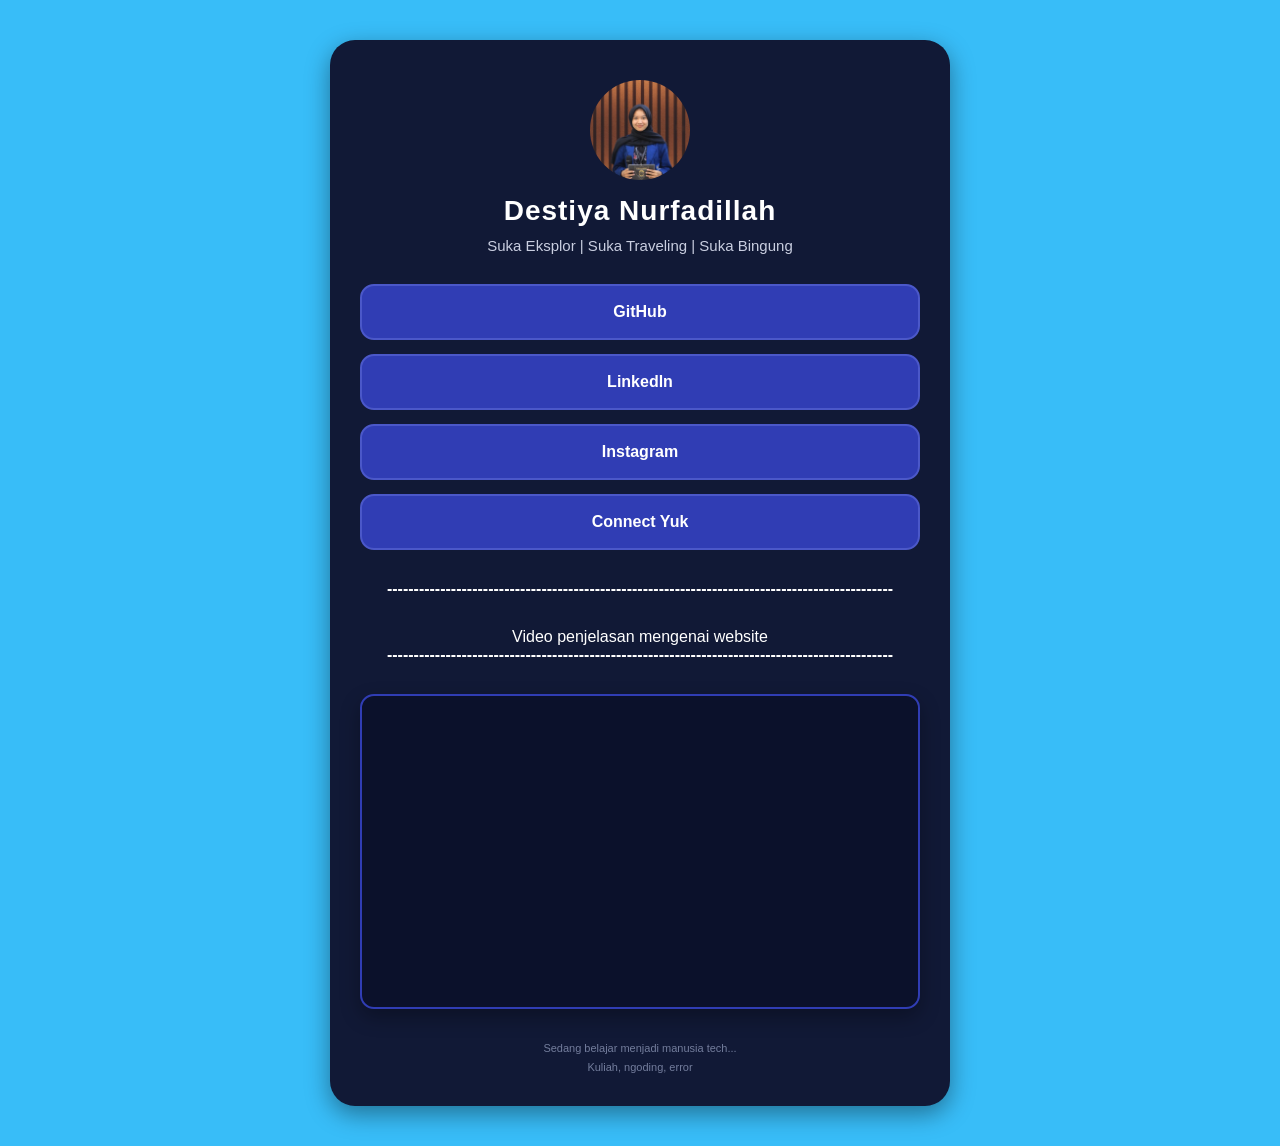
==== index.html @ 38f8f002 "Rename Index.html to index.html" ====
<!DOCTYPE html>
<html lang="en">
<head>
    <meta charset="UTF-8">
    <meta name="viewport" content="width=device-width, initial-scale=1.0">
    <title>Personal Linktree Destiya</title>
    <link rel="stylesheet" href="style.css">
</head>
<body>
    <div class="container">
        <header class="profile">
            <img src="Foto Profile.jpg" alt="Foto Profile Destiya" class="profile-img">
            <h1>Destiya Nurfadillah</h1>
            <p class="subtitle"> Suka Eksplor | Suka Traveling | Suka Bingung</p>
        </header>
        <main>
            <section class="links-card">
                <section class="links">
                <a href="https://github.com/destiyanur304-eng" target="_blank" class="link-box">
                    <span>GitHub</span><span class="arrow"></span></a>
                <a href="https://www.linkedin.com/in/destiya-nurfadillah-059b40367?utm_source=share_via&utm_content=profile&utm_medium=member_android" target="_blank" class="link-box">
                    <span>Linkedln</span><span class="arrow"></span></a>
                <a href="https://www.instagram.com/desty_nurfadlh?" target="_blank" class="link-box">
                    <span>Instagram</span><span class="arrow"></span></a>
                <a href="Connect.html" class="link-box Connect"><span>Connect Yuk</span><span class="arrow"></span></a>
                </section>
            </section>
        </main>

        <search class="youtube-section">
            <h2>-----------------------------------------------------------------------------------------------</h2>
            <p>Video penjelasan mengenai website</p>
            <h2>-----------------------------------------------------------------------------------------------</h2>
            <div class="youtube-frame">
                <iframe src="https://www.youtube.com/embed//8NuUwvOZaDg?si=3r1MykB9SIg2t-JR" title="Video penjelasan" allowfullscreen></iframe>
            </div>
        </search>
        <footer>
            <p>Sedang belajar menjadi manusia tech...</p>
            <p>Kuliah, ngoding, error</p>
        </footer>
    </div>
</body>
</html>
---- style.css ----
* {
    box-sizing: border-box;
    margin: 0;
    padding: 0;
}

body {
    min-height: 100vh;
    padding: 40px 15px;
    background-color: #38BDF8;
    font-family: Arial, Helvetica, sans-serif;
    color: #ffffff;
}

.container {
    width: 100%;
    max-width: 620px;
    margin: 0 auto;
    padding: 40px 30px 30px;
    background-color: #111936;
    border-radius: 25px;
    box-shadow: 0 8px 25px rgba(0, 0, 0, 0.40);
}

.profile {
    text-align: center;
    margin-bottom: 30px;
}

.profile-img {
    display: block;
    width: 100px;
    height: 100px;
    margin: 0 auto 15px;
    object-fit: cover;
    border-radius: 50%;
}

.profile h1 {
    margin-bottom: 10px;
    font-size: 28px;
    letter-spacing: 1px;
}

.subtitle {
    margin-bottom: 8px;
    font-size: 15px;
    color: #c9cee0;
}

.description {
    font-size: 13px;
    color: #8e97b5;
    font-style: normal;
    font-weight: bold;
}

.links {
    display: flex;
    flex-direction: column;
    gap: 14px;
    margin-bottom: 30px;
}

.link-box {
    display: flex;
    align-items: center;
    justify-content: center;
    width: 100%;
    padding: 17px 20px;
    background-color: #303db4;
    border: 2px solid #4b58c9;
    border-radius: 14px;
    color: #ffffff;
    text-decoration: none;
    font-size: 16px;
    font-weight: bold;
    transition: all 0.3s ease;
}

.link-box:hover {
    background-color: #4856d1;
    border-color: #6874e5;
    transform: translateY(-4px);
    box-shadow: 0 8px 18px rgba(0, 0, 0, 0.30);
}

.arrow {
    font-size: 20px;
    transition: transform 0.3s ease;
}

.link-box:hover .arrow {
    transform: translateX(6px);
}

.youtube-section{
    margin-top: 30px;
    text-align: center;
}

.youtube-section h2{
    margin-bottom: 30px;
    color: #ffffff;
    font-size: 16px;
    text-align: center;
}

.youtube-frame{
    position: relative;
    width: 100%;
    aspect-ratio: 16/9;
    overflow: hidden;
    border-radius: 14px;
    background-color: #0b112b;
    border: 2PX solid #303db4;
    box-shadow: 0 8px 20PX rgba(0, 0, 0, 0.30);
    transform: 0.3s ease;
}

.youtube-frame:hover{
    border-color: #6874e5;
    box-shadow: 0 10px 25px rgba(0, 0, 0, 0.40);
}

.youtube-frame iframe{
    position: relative;
    top: 0;
    left: 0;
    width: 100%;
    height: 100%;
    border: none;
}

.container footer {
    margin-top: 30px;
    text-align: center;
    color: #737d9c;
    font-size: 11px;
    line-height: 1.7;
}

.connect-page {
    min-height: 100vh;
    padding: 40px 15px;
    background-color: #38BDF8;
    font-family: Arial, Helvetica, sans-serif;
}

.connect-page .connect-outer {
    width: 100%;
    max-width: 660px;
    margin: 0 auto;
    padding: 35px 30px 30px;
    background-color: #111936;
    border-radius: 25px;
    box-shadow: 0 8px 25px rgba(0, 0, 0, 0.40);
}

.connect-page .connect-heading {
    margin: 0 0 25px;
    text-align: center;
    color: #ffffff;
    font-size: 27px;
    font-weight: bold;
    letter-spacing: 1px;
}

.connect-page .connect-inner {
    width: 100%;
    padding: 25px;
    background-color: #1d263b;
    border: 1px solid #29345e;
    border-radius: 17px;
    box-shadow: 0 8px 18px rgba(0, 0, 0, 0.18);
}

.connect-page .connect-info {
    margin: 0 0 22px;
    padding: 0;
}

.connect-page .connect-info:last-child {
    margin-bottom: 0;
}

.connect-page .connect-info h2 {
    margin: 0 0 9px;
    color: #7f9cff;
    font-size: 17px;
    font-weight: bold;
}

.connect-page .connect-info p {
    margin: 0 0 7px;
    color: #c8d0e3;
    font-size: 13px;
    line-height: 1.7;
    text-align: justify;
}

.connect-page .connect-toggle {
    display: block;
    margin: 22px auto 20px;
    padding: 0;
    background: none;
    border: none;
    color: #aeb8d2;
    font-family: Arial, Helvetica, sans-serif;
    font-size: 13px;
    font-style: italic;
    cursor: pointer;
    transition: 0.3s;
}

.connect-page .connect-toggle:hover {
    color: #ffffff;
    transform: translateY(-2px);
}

.connect-page .connect-contacts {
    display: flex;
    flex-direction: column;
    gap: 12px;
    max-height: 0;
    overflow: hidden;
    opacity: 0;
    transition:
        max-height 0.4s ease,
        opacity 0.3s ease,
        margin 0.3s ease;
}

.connect-page .connect-contacts.active {
    max-height: 220px;
    margin-bottom: 20px;
    opacity: 1;
}

.connect-page .connect-contacts a {
    display: block;
    width: 100%;
    padding: 14px;
    background-color: #303db4;
    border: 1px solid #4b58c9;
    border-radius: 12px;
    color: #ffffff;
    text-align: center;
    text-decoration: none;
    font-size: 14px;
    font-weight: bold;
    transition: 0.3s;
}

.connect-page .connect-contacts a:hover {
    background-color: #4856d1;
    transform: translateY(-3px);
    box-shadow: 0 6px 14px rgba(0, 0, 0, 0.20);
}

.connect-page .connect-back-button {
    display: block;
    width: fit-content;
    margin: 0 auto;
    padding: 10px 20px;
    background-color: #303db4;
    border-radius: 10px;
    color: #ffffff;
    text-decoration: none;
    font-size: 13px;
    font-weight: bold;
    transition: 0.3s;
}

.connect-page .connect-back-button:hover {
    background-color: #4856d1;
    transform: translateY(-3px);
}

.connect-page .connect-footer {
    margin-top: 30px;
    text-align: center;
    color: #737d9c;
    font-size: 11px;
    line-height: 1.7;
}

@media (max-width: 600px) {
    body {
        padding: 20px 10px;
    }

    .container {
        padding: 30px 18px 25px;
        border-radius: 22px;
    }

    .profile-img {
        width: 85px;
        height: 85px;
    }

    .profile h1 {
        font-size: 23px;
    }

    .subtitle {
        font-size: 13px;
    }

    .description {
        font-size: 12px;
    }

    .link-box {
        padding: 15px 17px;
        font-size: 15px;
    }

    .connect-page {
        padding: 20px 10px;
    }

    .connect-page .connect-outer {
        padding: 30px 18px 25px;
        border-radius: 22px;
    }

    .connect-page .connect-heading {
        font-size: 23px;
    }

    .connect-page .connect-inner {
        padding: 20px;
        border-radius: 15px;
    }

    .connect-page .connect-info h2 {
        font-size: 16px;
    }

    .connect-page .connect-info p {
        font-size: 13px;
        line-height: 1.7;
    }

    .connect-page .connect-toggle {
        text-align: center;
        font-size: 12px;
    }
}
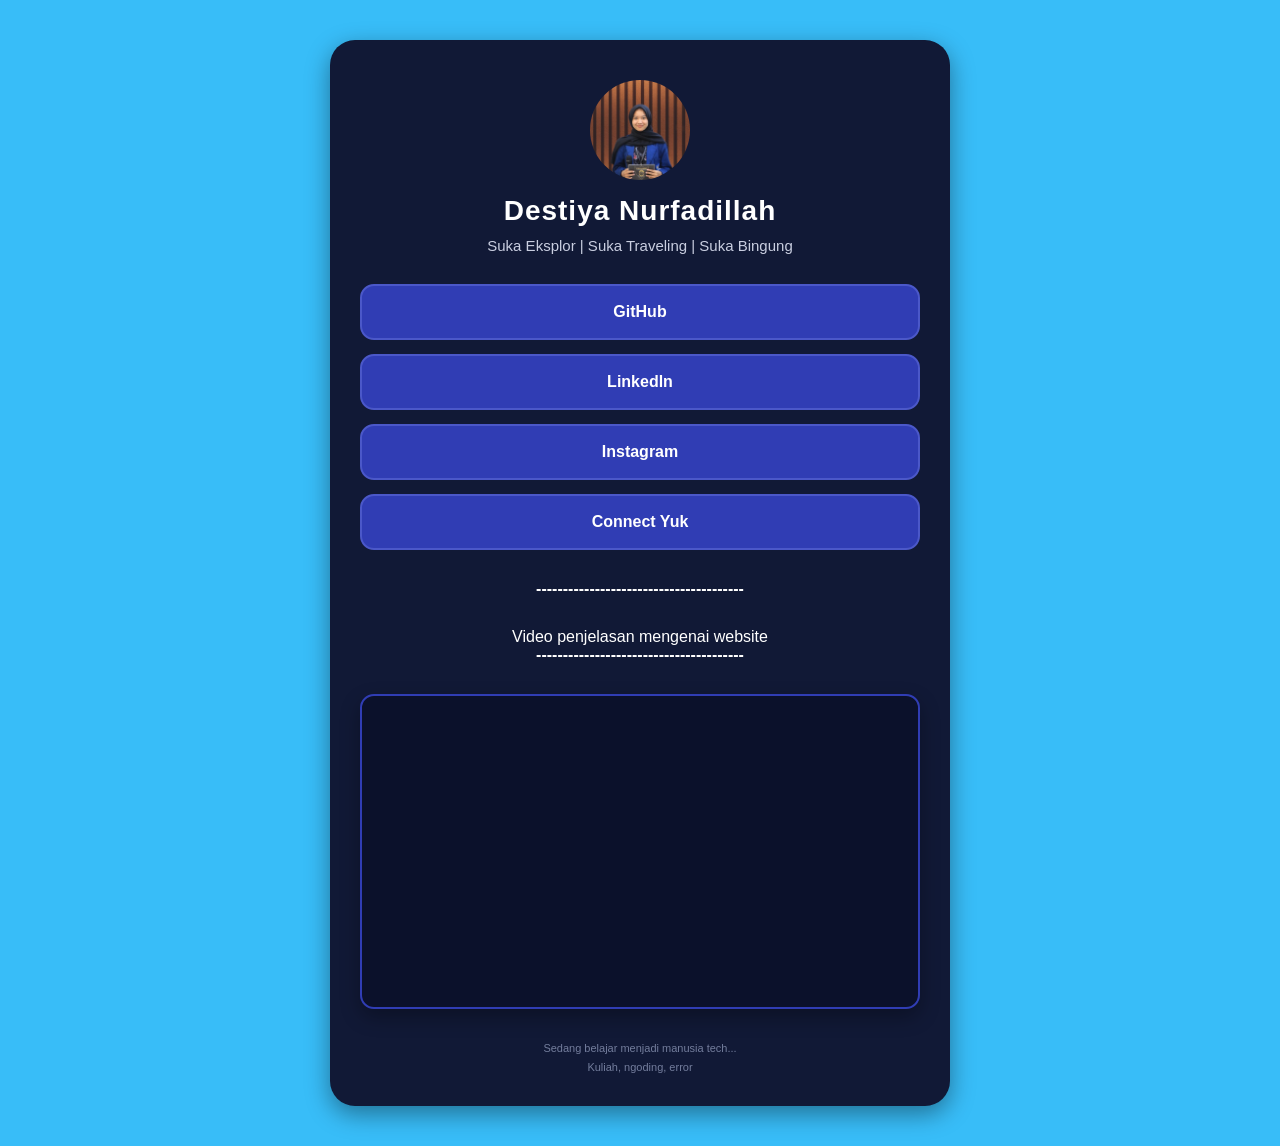
==== commit bfdec4df: "Update index.html" ====
--- a/index.html
+++ b/index.html
@@ -28,9 +28,9 @@
         </main>
 
         <search class="youtube-section">
-            <h2>-----------------------------------------------------------------------------------------------</h2>
+            <h2>---------------------------------------</h2>
             <p>Video penjelasan mengenai website</p>
-            <h2>-----------------------------------------------------------------------------------------------</h2>
+            <h2>---------------------------------------</h2>
             <div class="youtube-frame">
                 <iframe src="https://www.youtube.com/embed//8NuUwvOZaDg?si=3r1MykB9SIg2t-JR" title="Video penjelasan" allowfullscreen></iframe>
             </div>
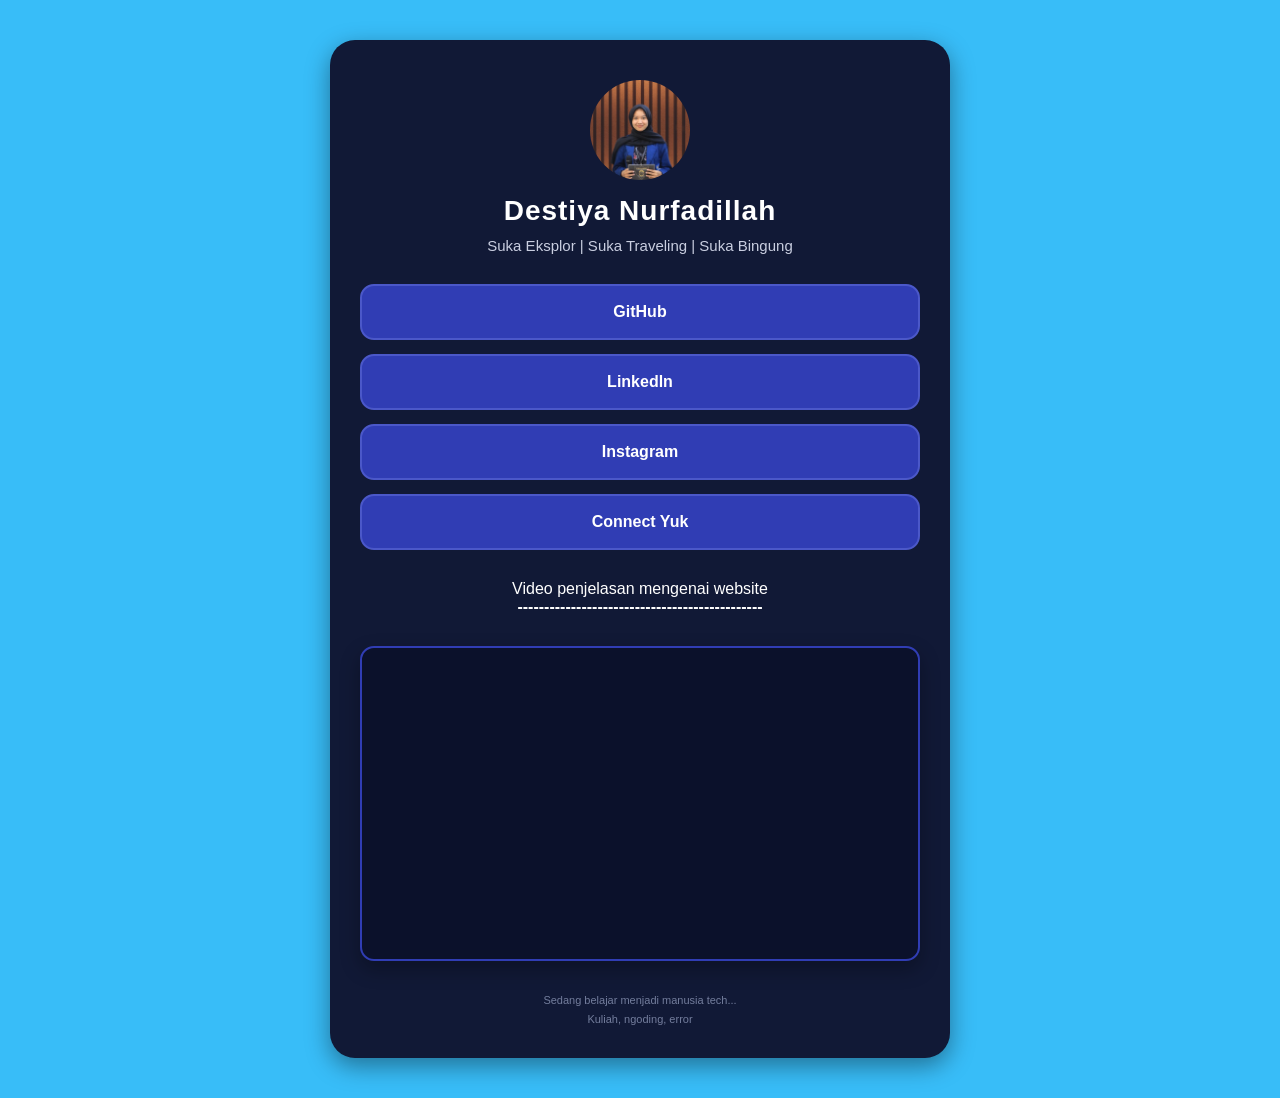
==== commit 4d9cbfa3: "Update index.html" ====
--- a/index.html
+++ b/index.html
@@ -28,9 +28,8 @@
         </main>
 
         <search class="youtube-section">
-            <h2>---------------------------------------</h2>
             <p>Video penjelasan mengenai website</p>
-            <h2>---------------------------------------</h2>
+            <h2>----------------------------------------------</h2>
             <div class="youtube-frame">
                 <iframe src="https://www.youtube.com/embed//8NuUwvOZaDg?si=3r1MykB9SIg2t-JR" title="Video penjelasan" allowfullscreen></iframe>
             </div>
